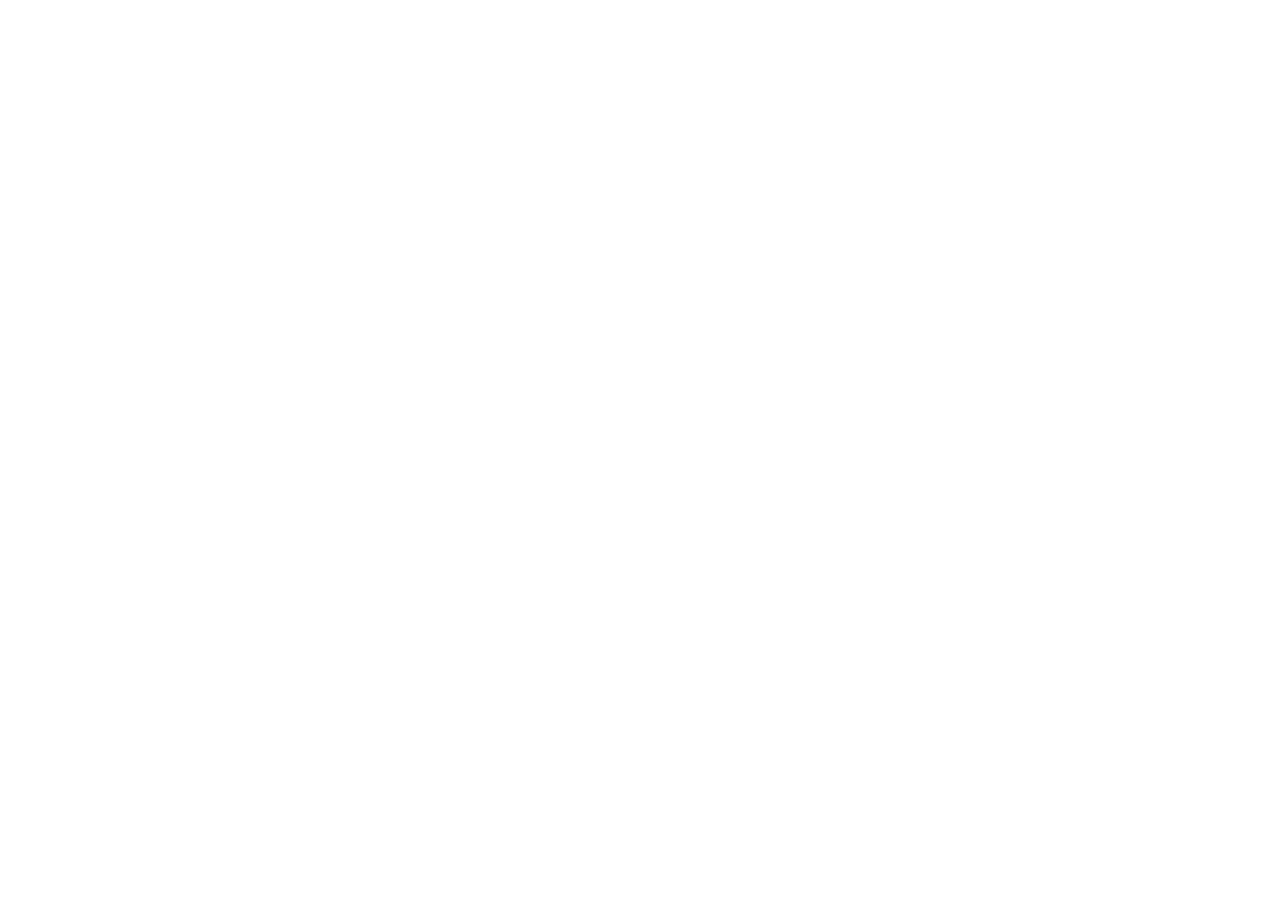
==== 2-col-grid/index.html @ 5d7f4109 "Add: 2 col grid scaffholding" ====
<!DOCTYPE html>
<html lang="en">
<head>
    <meta charset="UTF-8">
    <meta http-equiv="X-UA-Compatible" content="IE=edge">
    <meta name="viewport" content="width=device-width, initial-scale=1.0">
    <title>Document</title>
    <link rel="stylesheet" href="css/style.css">
</head>
<body>
    <div class="wrapper">
        
    </div>
    
</body>
</html>
---- 2-col-grid/css/style.css ----
* {
    margin:0;
    padding: 0;
    box-sizing: border-box;
}
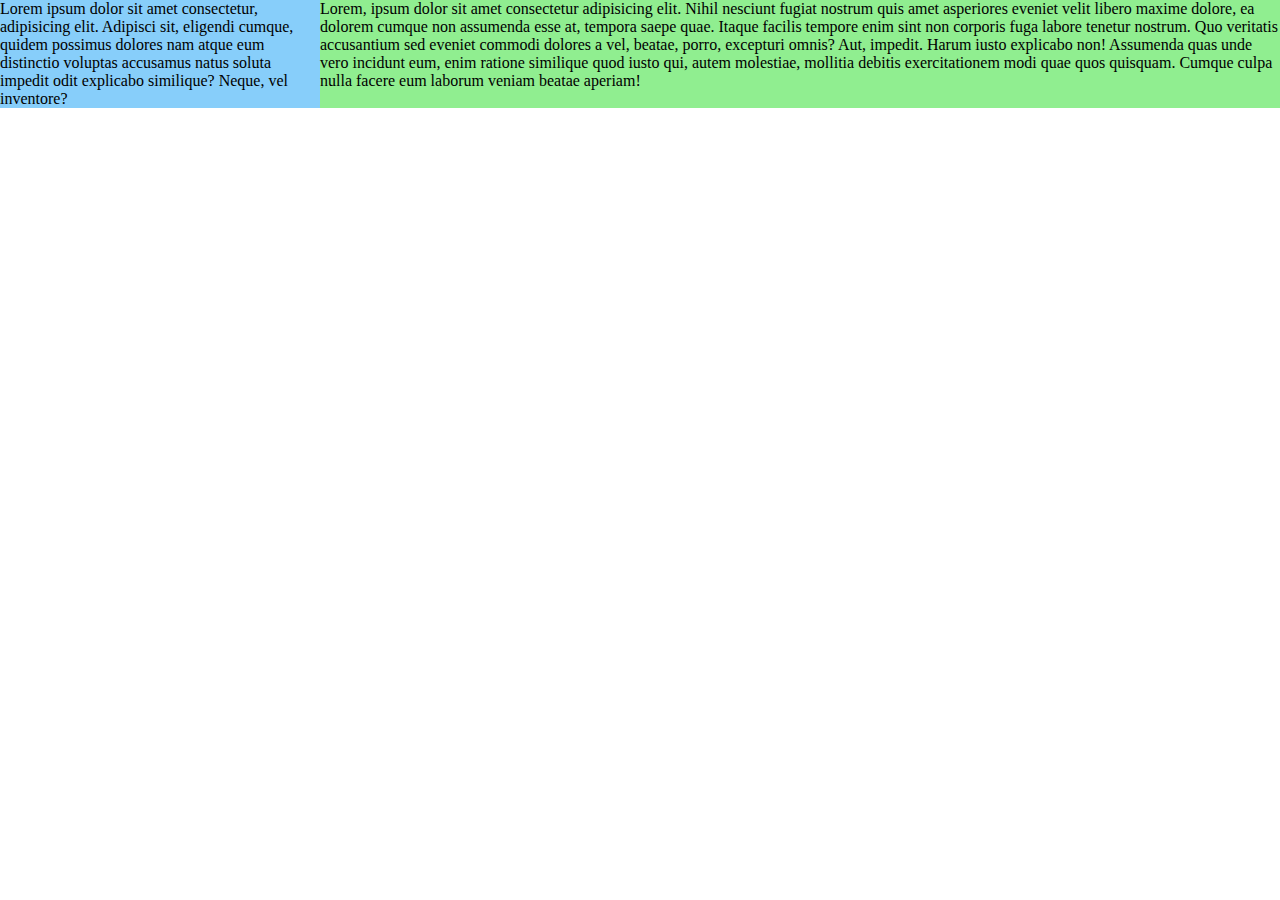
==== commit 0da0ca6a: "Add: display flex" ====
--- a/2-col-grid/index.html
+++ b/2-col-grid/index.html
@@ -9,7 +9,20 @@
 </head>
 <body>
     <div class="wrapper">
-        
+        <!-- sidebar -->
+        <nav>
+            Lorem ipsum dolor sit amet consectetur, adipisicing elit. Adipisci sit, eligendi cumque, quidem possimus dolores nam atque eum distinctio voluptas accusamus natus soluta impedit odit explicabo similique? Neque, vel inventore?
+        </nav>
+        <!-- /sidebard -->
+
+        <!-- main -->
+        <main>
+            Lorem, ipsum dolor sit amet consectetur adipisicing elit. Nihil nesciunt fugiat nostrum quis amet asperiores eveniet velit libero maxime dolore, ea dolorem cumque non assumenda esse at, tempora saepe quae.
+            Itaque facilis tempore enim sint non corporis fuga labore tenetur nostrum. Quo veritatis accusantium sed eveniet commodi dolores a vel, beatae, porro, excepturi omnis? Aut, impedit. Harum iusto explicabo non!
+            Assumenda quas unde vero incidunt eum, enim ratione similique quod iusto qui, autem molestiae, mollitia debitis exercitationem modi quae quos quisquam. Cumque culpa nulla facere eum laborum veniam beatae aperiam!
+        </main>
+        <!-- /main -->
+
     </div>
     
 </body>
--- a/2-col-grid/css/style.css
+++ b/2-col-grid/css/style.css
@@ -3,3 +3,21 @@
     padding: 0;
     box-sizing: border-box;
 }
+/* COMMON */
+/* layout */
+.wrapper {
+    display: flex;
+}
+nav {
+    background-color: lightskyblue;
+    width: 25%;
+   
+}
+main {
+    background-color: lightgreen;
+    width: 75%;
+}
+
+/* SIDEBAR */
+
+/* MAIN */